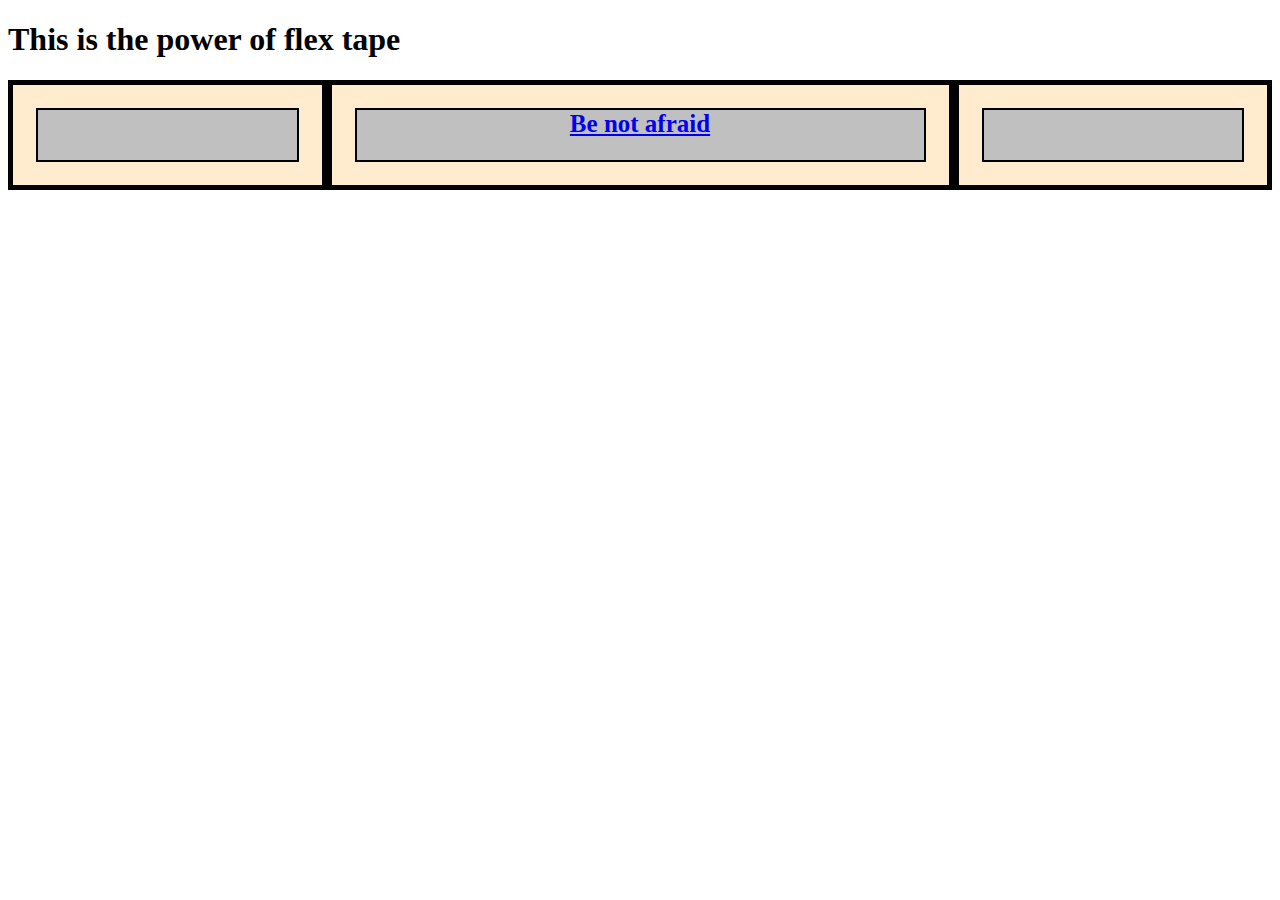
==== extra-practice/css-and-flex/index.html @ bf168117 "Add flexbox practice HTML and CSS files" ====
<!-- Practicing/playing around with flexbox and general html/css -->

<!DOCTYPE html>
<html lang="en">
<head>
    <meta charset="UTF-8">
    <meta http-equiv="X-UA-Compatible" content="IE=edge">
    <meta name="viewport" content="width=device-width, initial-scale=1.0">
    <title>Practice</title>
    <link rel="stylesheet" href="style.css">
</head>
<body>
    <h1>This is the power of flex tape</h1>
    <!-- Main container. The goal is the create a flexbox and children of the flexbox -->
    <div class="papa-bear">
        <!-- Child container -->
        <div class="boxes one">
            <!-- Even childer container -->
            <div class="mini uno"></div>
        </div>
        <div class="boxes two">
            <!-- Even childer but with some text and a link for practice/fun -->
            <div class="mini dos"><a href=https://www.google.com/imgres?imgurl=https%3A%2F%2Fmedia.tenor.com%2FV2ptDMKjIVwAAAAC%2Fflex-seal-lotta-damage.gif&imgrefurl=https%3A%2F%2Ftenor.com%2Fview%2Fflex-seal-lotta-damage-happy-gif-14334678&tbnid=-EF4iWHIuVBZUM&vet=12ahUKEwivof3szvn8AhWYn-AKHTEJDCwQMygEegUIARCdAQ..i&docid=dZ6qzmBaUCruIM&w=444&h=250&q=flex%20tape&hl=en-US&ved=2ahUKEwivof3szvn8AhWYn-AKHTEJDCwQMygEegUIARCdAQ>Be not afraid</a></div>
        </div>
        <div class="boxes three">
            <div class="mini tres"></div>
        </div>
    </div>    
</body>
</html>
---- extra-practice/css-and-flex/style.css ----
.papa-bear {
    display: flex;
}

.papa-bear div {
    background-color: blanchedalmond;
    border: 5px solid black;
    height: 100px;
    flex: 1;
}

.papa-bear .two {
    flex: 2;
}

.dos {
    font-size: 25px;
    font-weight: 700;
    text-align: center;
    color: black;
}

div .mini {
    background-color: silver;
    border: 2px solid black;
    margin: 23px;
    height: 50px;
    flex: 1;
}
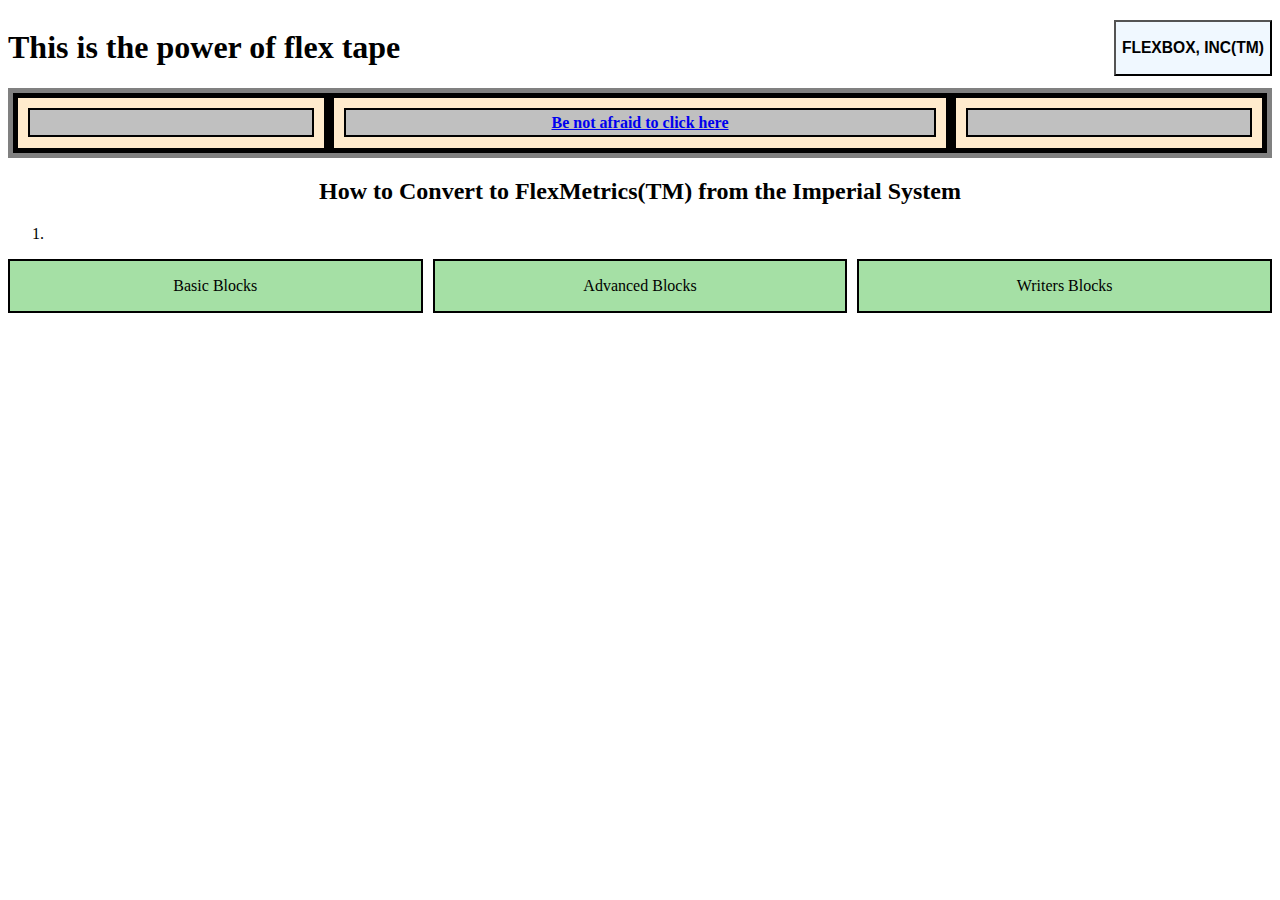
==== commit 94e06b81: "Update practice html and css" ====
--- a/extra-practice/css-and-flex/index.html
+++ b/extra-practice/css-and-flex/index.html
@@ -3,14 +3,21 @@
 <!DOCTYPE html>
 <html lang="en">
 <head>
+
     <meta charset="UTF-8">
     <meta http-equiv="X-UA-Compatible" content="IE=edge">
     <meta name="viewport" content="width=device-width, initial-scale=1.0">
     <title>Practice</title>
     <link rel="stylesheet" href="style.css">
+
 </head>
 <body>
-    <h1>This is the power of flex tape</h1>
+
+    <div class="header">
+        <h1 class="left-header">This is the power of flex tape</h1>
+        <button><h3 class="right-header">FLEXBOX, INC(TM)</h3></button>
+
+    </div>    
     <!-- Main container. The goal is the create a flexbox and children of the flexbox -->
     <div class="papa-bear">
         <!-- Child container -->
@@ -20,11 +27,25 @@
         </div>
         <div class="boxes two">
             <!-- Even childer but with some text and a link for practice/fun -->
-            <div class="mini dos"><a href=https://www.google.com/imgres?imgurl=https%3A%2F%2Fmedia.tenor.com%2FV2ptDMKjIVwAAAAC%2Fflex-seal-lotta-damage.gif&imgrefurl=https%3A%2F%2Ftenor.com%2Fview%2Fflex-seal-lotta-damage-happy-gif-14334678&tbnid=-EF4iWHIuVBZUM&vet=12ahUKEwivof3szvn8AhWYn-AKHTEJDCwQMygEegUIARCdAQ..i&docid=dZ6qzmBaUCruIM&w=444&h=250&q=flex%20tape&hl=en-US&ved=2ahUKEwivof3szvn8AhWYn-AKHTEJDCwQMygEegUIARCdAQ>Be not afraid</a></div>
+            <div class="mini dos"><a href=https://www.google.com/imgres?imgurl=https%3A%2F%2Fmedia.tenor.com%2FV2ptDMKjIVwAAAAC%2Fflex-seal-lotta-damage.gif&imgrefurl=https%3A%2F%2Ftenor.com%2Fview%2Fflex-seal-lotta-damage-happy-gif-14334678&tbnid=-EF4iWHIuVBZUM&vet=12ahUKEwivof3szvn8AhWYn-AKHTEJDCwQMygEegUIARCdAQ..i&docid=dZ6qzmBaUCruIM&w=444&h=250&q=flex%20tape&hl=en-US&ved=2ahUKEwivof3szvn8AhWYn-AKHTEJDCwQMygEegUIARCdAQ>Be not afraid to click here</a></div>
         </div>
         <div class="boxes three">
             <div class="mini tres"></div>
         </div>
     </div>    
+
+    <h2>How to Convert to FlexMetrics(TM) from the Imperial System</h2>
+    
+    <ol>
+        <!-- I don't know how to remove the line item and just use it for space but I know it's possible. -->
+        <li> </li>
+    </ol>
+
+    <div class="flexseal">
+        <div class="flexsealone"> Basic Blocks</div>
+        <div class="flexsealtwo">Advanced Blocks</div>
+        <div class="flexsealthree">Writers Blocks</div>
+    </div>
+    
 </body>
 </html>--- a/extra-practice/css-and-flex/style.css
+++ b/extra-practice/css-and-flex/style.css
@@ -1,30 +1,75 @@
+
+.header {
+    text-align: center;
+    display: flex;
+    justify-content: space-between;
+    align-items: center;
+}
 
 .papa-bear {
     display: flex;
+    border: 5px solid gray;
 }
 
 .papa-bear div {
     background-color: blanchedalmond;
     border: 5px solid black;
-    height: 100px;
+    height: 50px;
     flex: 1;
+    align-items: center;
+}
+
+.boxes {
+    display: flex;
+    align-items: center;
 }
 
 .papa-bear .two {
     flex: 2;
 }
 
-.dos {
-    font-size: 25px;
-    font-weight: 700;
-    text-align: center;
-    color: black;
-}
-
 div .mini {
     background-color: silver;
     border: 2px solid black;
-    margin: 23px;
+    display: flex;
+    margin: 10px;
+    height: 25px;
+}
+
+.dos {
+    font-weight: 700;
+    color: black;
+    justify-content: center;
+    align-items: center;
+}
+
+button {
+    background-color: aliceblue;
+}
+
+h2 {
+    text-align: center;
+}
+
+ul {
+    margin: 0;
+    padding: 0;
+}
+
+.flexseal {
+    display: flex;
+    justify-content: space-between;
+    gap: 10px;
+}
+
+.flexsealone,
+.flexsealtwo,
+.flexsealthree {
+    display: flex;
+    border: 2px solid black;
+    flex: 1;
     height: 50px;
-    flex: 1;
+    background-color: #a5e0a5;
+    justify-content: center;
+    align-items: center;
 }